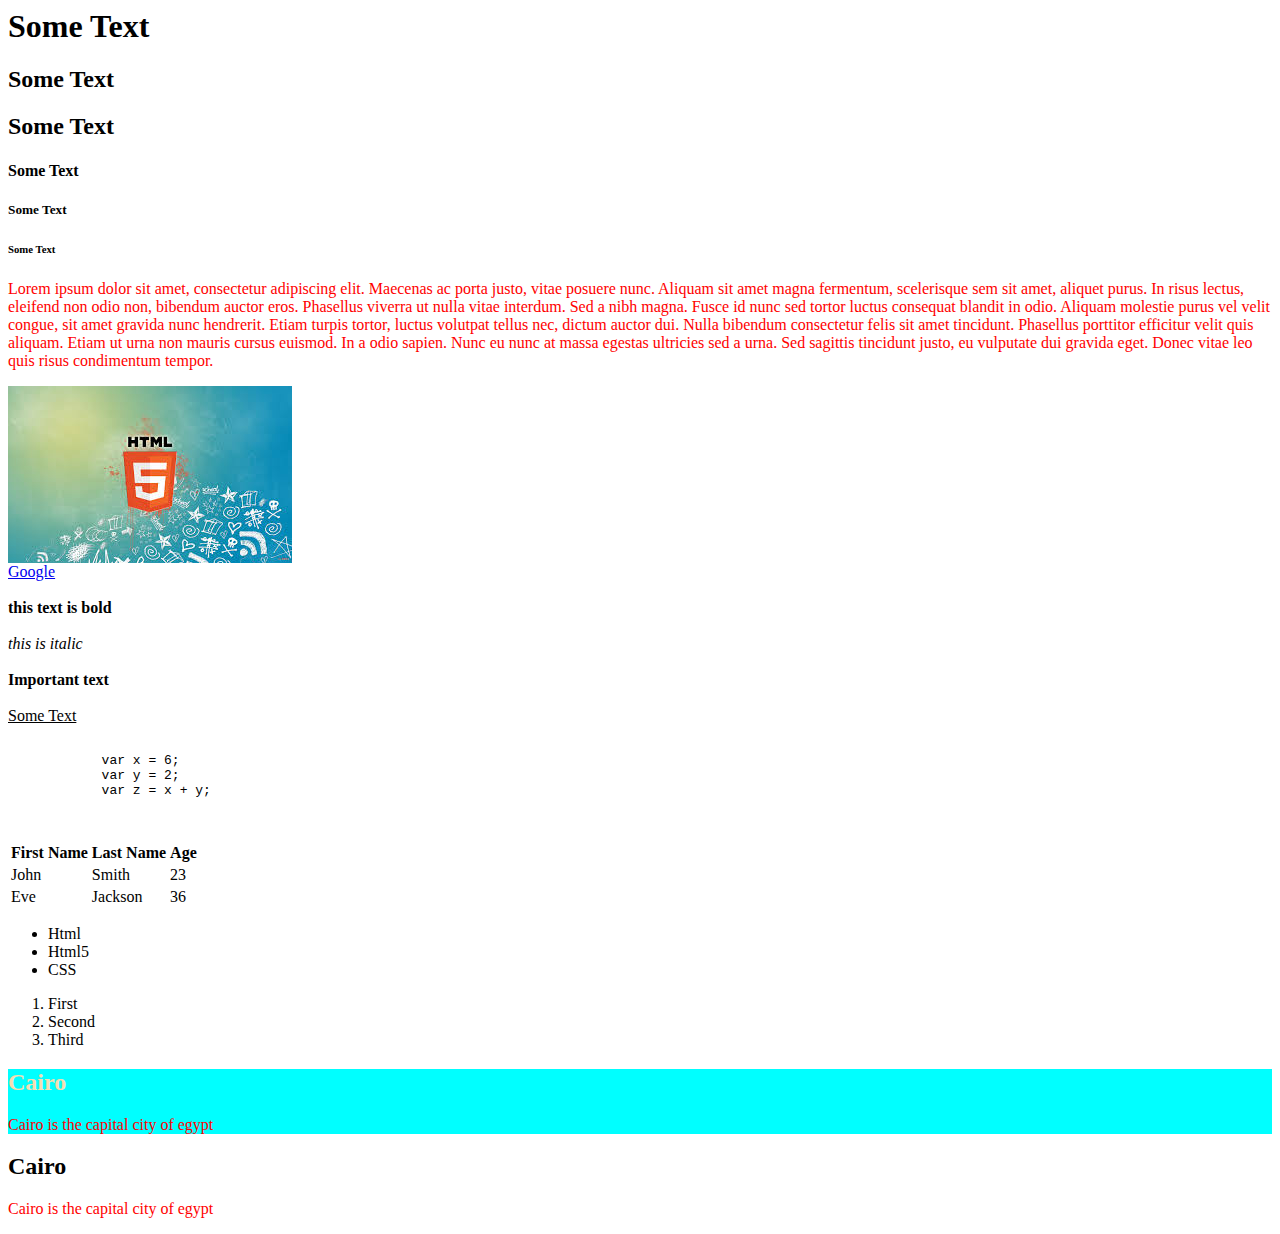
==== Session One/html structure.html @ 83700954 "Intial Commit" ====
<!DOCTYPE>
<html>
    <head>
        <meta charset="UTF-8">
        <meta name="description" content="this is my awesome website">
        <title>My Web Site</title>
        <style> p { color : red}</style>
        <link rel="stylesheet" href="styles.css">
        <script></script>
    </head>

    <body>
        <!--  Heading --> 
        <h1>Some Text</h1>
        <h2>Some Text</h2>
        <h2>Some Text</h3>
        <h4>Some Text</h4>
        <h5>Some Text</h5>
        <h6>Some Text</h6>

        <p>
            Lorem ipsum dolor sit amet, consectetur adipiscing elit. Maecenas ac porta justo, vitae posuere nunc.
            Aliquam sit amet magna fermentum, scelerisque sem sit amet, aliquet purus.
            In risus lectus, eleifend non odio non, 
            bibendum auctor eros. Phasellus viverra ut nulla vitae interdum. Sed a nibh magna.
            Fusce id nunc sed tortor luctus consequat blandit in odio. Aliquam molestie purus vel velit congue, sit amet gravida nunc hendrerit.
            Etiam turpis tortor, luctus volutpat tellus nec, dictum auctor dui. Nulla bibendum consectetur felis sit amet tincidunt.
            Phasellus porttitor efficitur velit quis aliquam. Etiam ut urna non mauris cursus euismod.
            In a odio sapien. Nunc eu nunc at massa egestas ultricies sed a urna. Sed sagittis tincidunt justo, eu vulputate dui gravida eget.
             Donec vitae leo quis risus condimentum tempor. 
        </p>

        <img src="htmlImage.jpg" alt="html image"/>

        <br>
        <a href="https://www.google.com">Google</a>
        
        <br>
        <br>
        <b>this text is bold</b>
        
        <br>
        <br>
        <i>this is italic</i>

        <br>
        <br>
        <strong>Important text</strong>

        <br>
        <br>
        <ins>Some Text</ins>

        <pre>
        <code>
            var x = 6;
            var y = 2;
            var z = x + y;
        </code>
        </pre>

        <!-- Table -->
        <table>
            <tr>
                <th> First Name</th>
                <th> Last Name</th>
                <th> Age</th>
            </tr>
            <tr>
                <td> John</th>
                <td> Smith</th>
                <td> 23</th>
            </tr>
            <tr>
                <td>Eve</td>
                <td>Jackson</td>
                <td>36</td>
            </tr>
        </table>

        <!-- Unordered List -->

        <ul>
            <li>Html</li>
            <li>Html5</li>
            <li>CSS</li>
        </ul>

        <!-- Ordered List-->
        <ol>
            <li>First</li>
            <li>Second</li>
            <li>Third</li>
        </ol>

        <!-- Container -->
        <div style="background-color: cyan; color: wheat">
            <h2>Cairo</h2>
            <p>Cairo is the capital city of egypt</p>
        </div>

        <!-- class -->
        <div class="secondDiv">
            <h2>Cairo</h2>
            <p>Cairo is the capital city of egypt</p>
        </div>
    </body> 
</html>
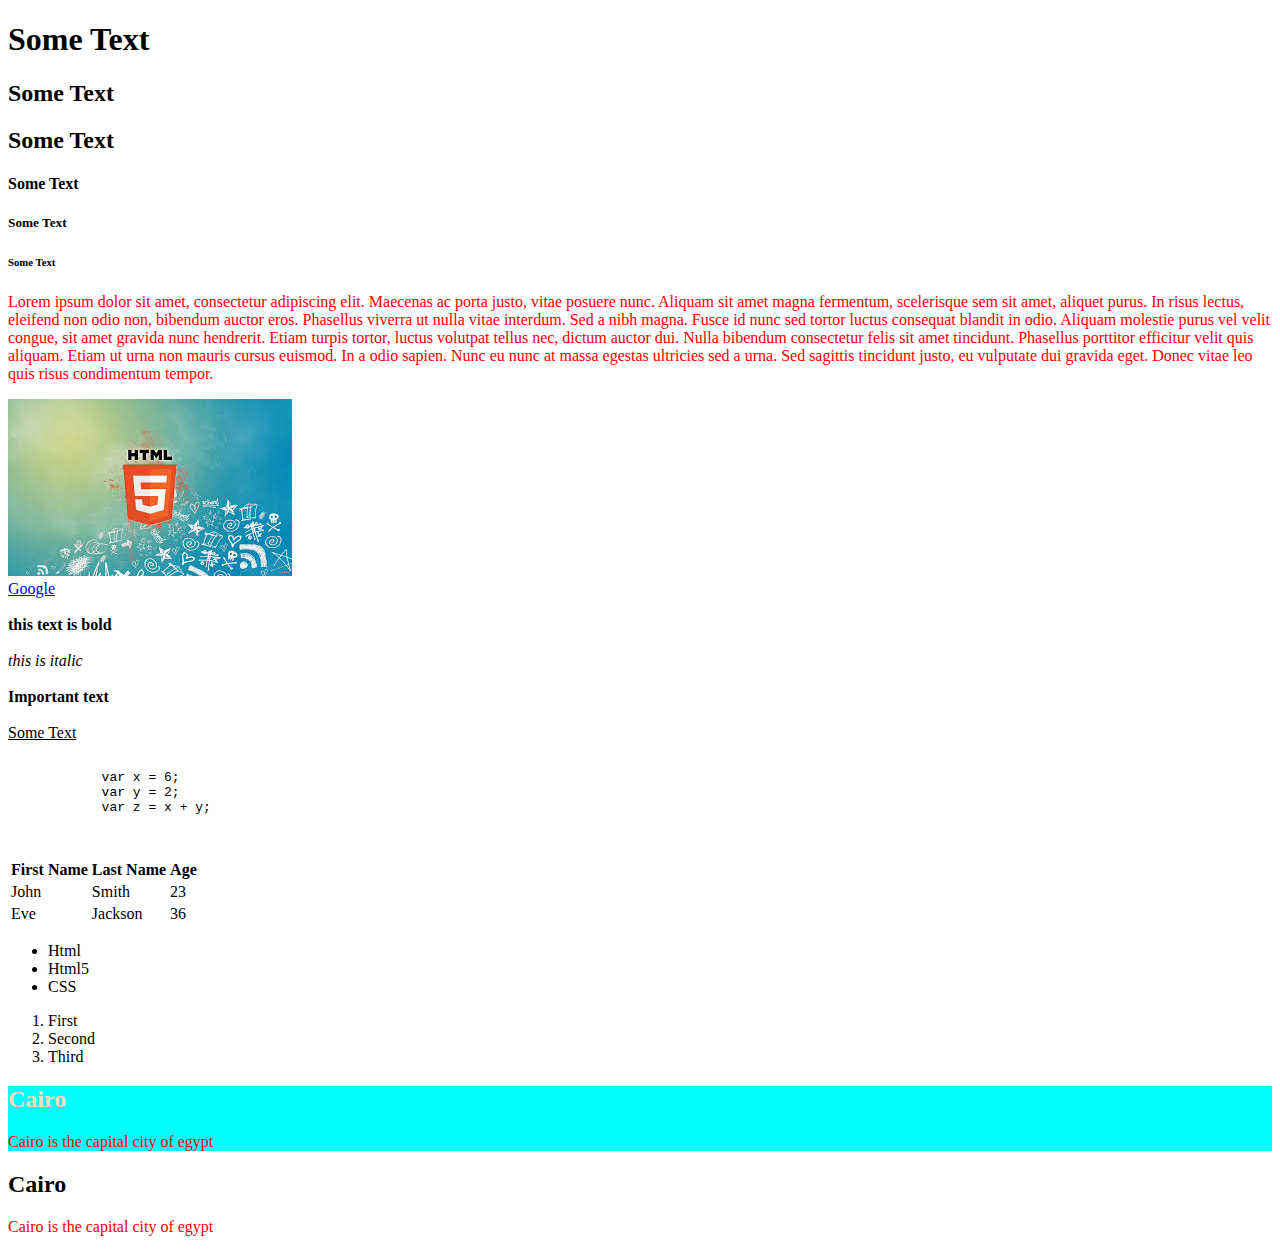
==== commit 89ec8448: "Fix doctype tag" ====
--- a/Session One/html structure.html
+++ b/Session One/html structure.html
@@ -1,4 +1,4 @@
-<!DOCTYPE>
+<!DOCTYPE html>
 <html>
     <head>
         <meta charset="UTF-8">
